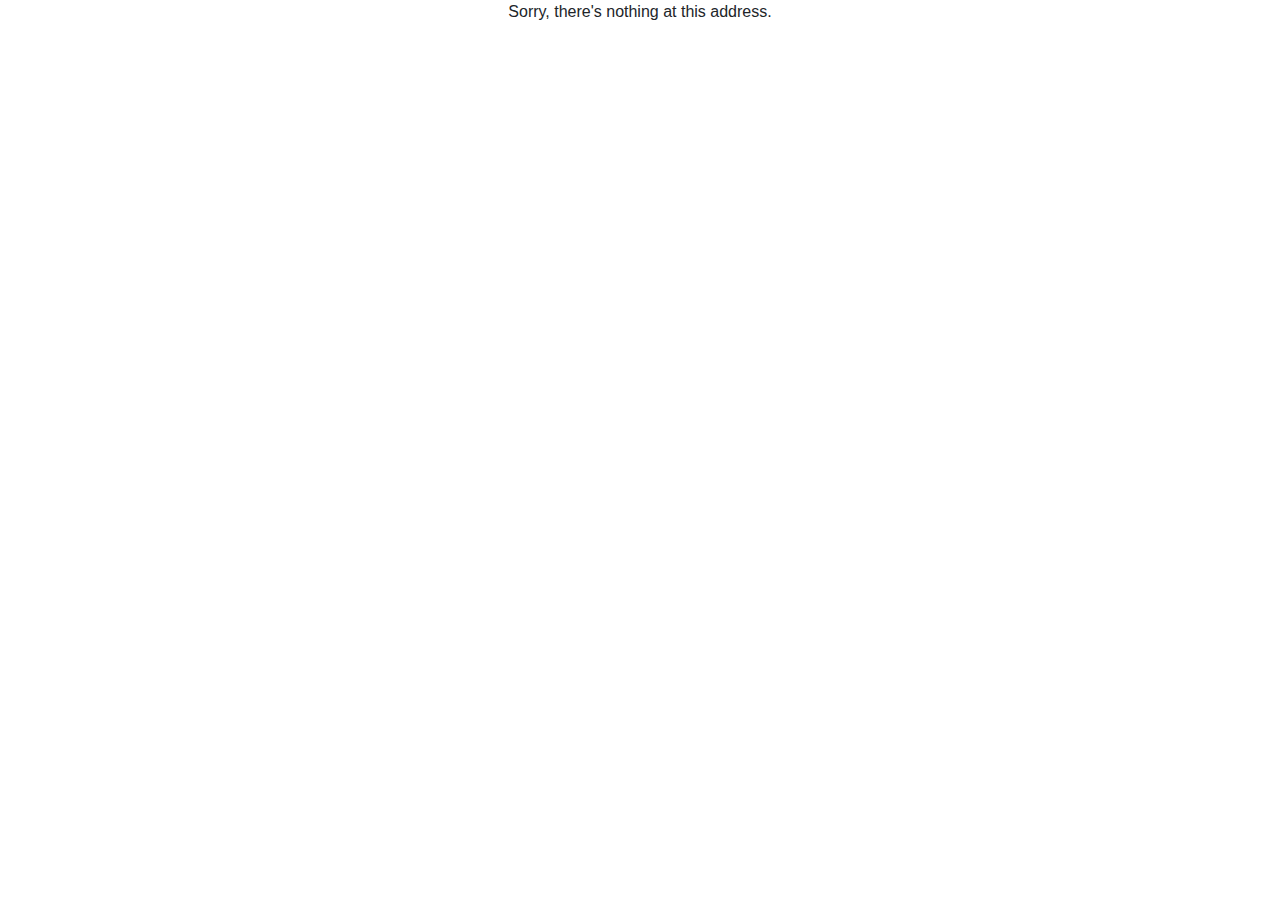
==== BlazorWebassemblyStart/wwwroot/index.html @ e928f66b "no comments" ====
<!DOCTYPE html>
<html>

<head>
    <meta charset="utf-8" />
    <meta name="viewport" content="width=device-width, initial-scale=1.0, maximum-scale=1.0, user-scalable=no" />
    <title>BlazorWebassemblyStart</title>
    <base href="/" />
    <link href="css/bootstrap/bootstrap.min.css" rel="stylesheet" />
    <link href="css/app.css" rel="stylesheet" />
    <link href="BlazorWebassemblyStart.styles.css" rel="stylesheet" />
    <link href="manifest.json" rel="manifest" />
    <link rel="apple-touch-icon" sizes="512x512" href="icon-512.png" />

    <link rel="preconnect" href="https://fonts.googleapis.com">
    <link rel="preconnect" href="https://fonts.gstatic.com" crossorigin>
    <link href="https://fonts.googleapis.com/css2?family=Roboto+Condensed&display=swap" rel="stylesheet">

    <link href="_content/Syncfusion.Blazor.Themes/bootstrap-dark.css" rel="stylesheet" />
    <script src="_content/BlazorAnimate/blazorAnimateInterop.js"></script>
</head>

<body>
    <div id="app" style="text-align:center">Loading...</div>

    <div id="blazor-error-ui">
        An unhandled error has occurred.
        <a href="" class="reload">Reload</a>
        <a class="dismiss">🗙</a>
    </div>
    <script src="_framework/blazor.webassembly.js"></script>
    <script>navigator.serviceWorker.register('service-worker.js');</script>
</body>

</html>
---- BlazorWebassemblyStart/wwwroot/css/app.css ----
﻿@import url('open-iconic/font/css/open-iconic-bootstrap.min.css');

html, body {
    font-family: 'Helvetica Neue', Helvetica, Arial, sans-serif;
}

a, .btn-link {
    color: #0366d6;
}

.btn-primary {
    color: #fff;
    background-color: #1b6ec2;
    border-color: #1861ac;
}

.content {
    padding-top: 1.1rem;
}

.valid.modified:not([type=checkbox]) {
    outline: 1px solid #26b050;
}

.invalid {
    outline: 1px solid red;
}

.validation-message {
    color: red;
}

#blazor-error-ui {
    background: lightyellow;
    bottom: 0;
    box-shadow: 0 -1px 2px rgba(0, 0, 0, 0.2);
    display: none;
    left: 0;
    padding: 0.6rem 1.25rem 0.7rem 1.25rem;
    position: fixed;
    width: 100%;
    z-index: 1000;
}

    #blazor-error-ui .dismiss {
        cursor: pointer;
        position: absolute;
        right: 0.75rem;
        top: 0.5rem;
    }
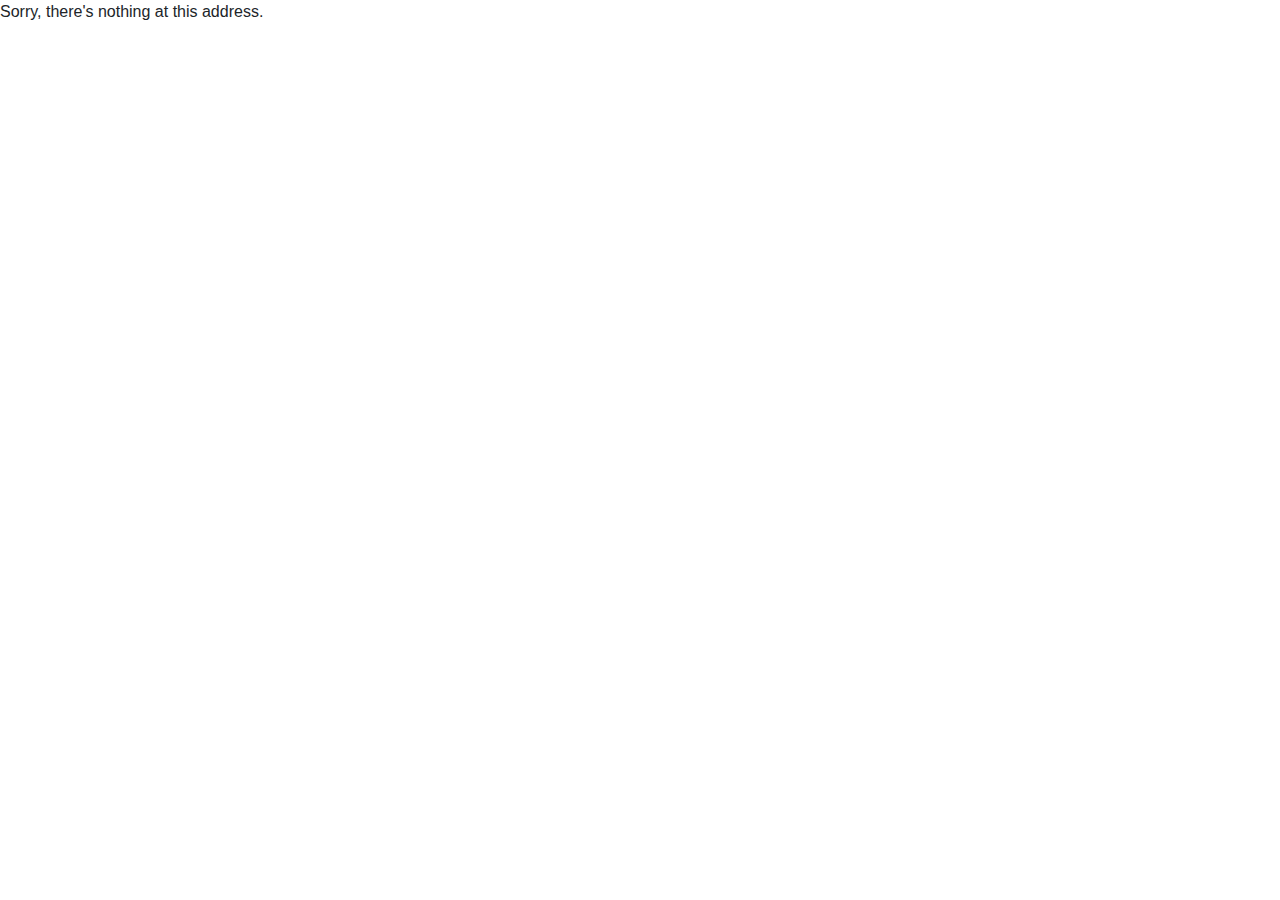
==== commit bdf4d4b0: "no comments" ====
--- a/BlazorWebassemblyStart/wwwroot/index.html
+++ b/BlazorWebassemblyStart/wwwroot/index.html
@@ -21,7 +21,7 @@
 </head>
 
 <body>
-    <div id="app" style="text-align:center">Loading...</div>
+    <div id="app">               Loading...</div>
 
     <div id="blazor-error-ui">
         An unhandled error has occurred.
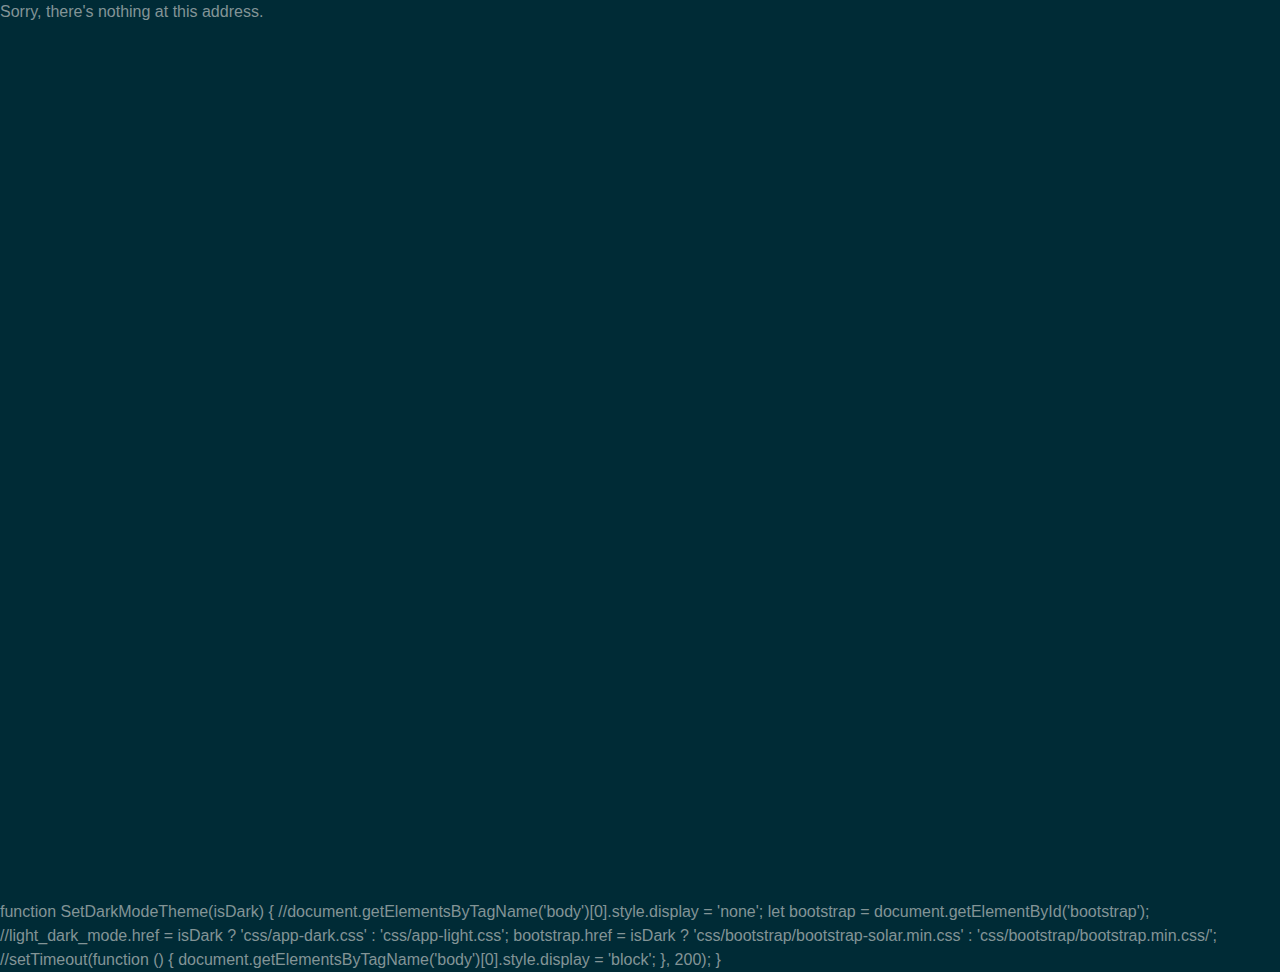
==== commit 44c57c2f: "no comments" ====
--- a/BlazorWebassemblyStart/wwwroot/index.html
+++ b/BlazorWebassemblyStart/wwwroot/index.html
@@ -3,10 +3,10 @@
 
 <head>
     <meta charset="utf-8" />
-    <meta name="viewport" content="width=device-width, initial-scale=1.0, maximum-scale=1.0, user-scalable=no" />
+    <meta name="viewport" content="width=device-width, initial-scale=1.0, maximum-scale=10.0, user-scalable=yes" />
     <title>BlazorWebassemblyStart</title>
     <base href="/" />
-    <link href="css/bootstrap/bootstrap.min.css" rel="stylesheet" />
+    <link id="bootstrap" href="css/bootstrap/bootstrap-solar.min.css" rel="stylesheet" />
     <link href="css/app.css" rel="stylesheet" />
     <link href="BlazorWebassemblyStart.styles.css" rel="stylesheet" />
     <link href="manifest.json" rel="manifest" />
@@ -21,7 +21,22 @@
 </head>
 
 <body>
-    <div id="app">               Loading...</div>
+    <div id="app" style="margin: 0 auto; width: 100vw; height: 100vh">
+        <div class="container" style="background-color:cornflowerblue; color:wheat">
+            <div class="navbar-header">
+                <a class="navbar-brand">PWA</a>
+            </div>
+        </div>
+        <div class="container body-content">
+            <p>
+                <h1 class="center">Loading...</h1>
+            </p>
+            <hr />
+            <footer>
+                <p>&copy; WebAssembly Start</p>
+            </footer>
+        </div>
+    </div>
 
     <div id="blazor-error-ui">
         An unhandled error has occurred.
@@ -30,6 +45,19 @@
     </div>
     <script src="_framework/blazor.webassembly.js"></script>
     <script>navigator.serviceWorker.register('service-worker.js');</script>
+
+    function SetDarkModeTheme(isDark) {
+    //document.getElementsByTagName('body')[0].style.display = 'none';
+
+    let bootstrap = document.getElementById('bootstrap');
+
+    //light_dark_mode.href = isDark ? 'css/app-dark.css' : 'css/app-light.css';
+
+    bootstrap.href = isDark ? 'css/bootstrap/bootstrap-solar.min.css' : 'css/bootstrap/bootstrap.min.css/';
+
+
+    //setTimeout(function () { document.getElementsByTagName('body')[0].style.display = 'block'; }, 200);
+    }
 </body>
 
 </html>
